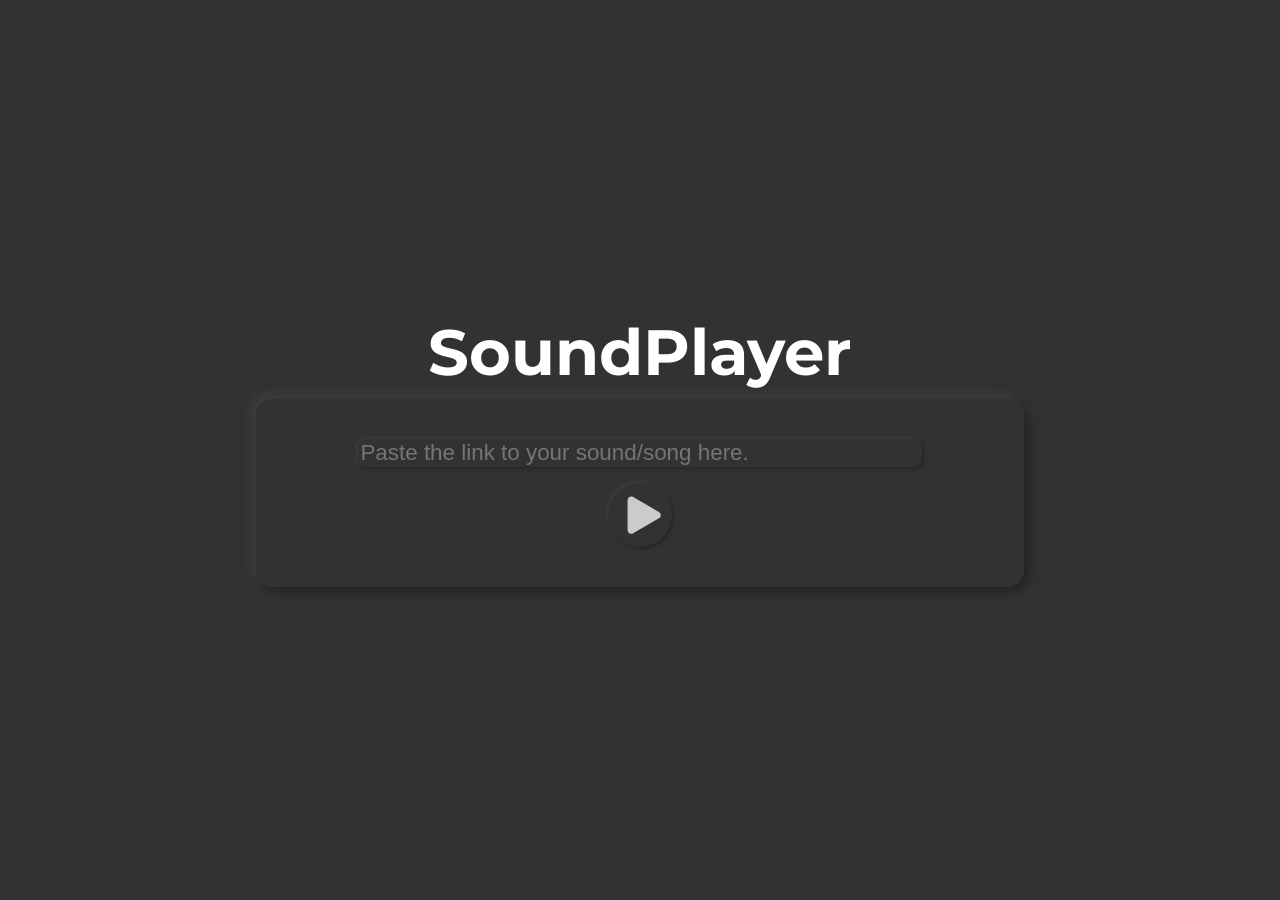
==== src/index.html @ a68c2e5a "Moved src files into separate directory" ====
<!DOCTYPE html>
<html lang="en">
  <head>
    <meta charset="UTF-8" />
    <meta name="viewport" content="width=device-width, initial-scale=1.0" />
    <title>SWZ - SoundPlayer</title>
    <link rel="stylesheet" href="./styles.css" />
    <script src="./script.js" defer></script>
  </head>
  <body>
    <h1>SoundPlayer</h1>
    <div class="container">
      <input
        type="text"
        class="linkInput"
        placeholder="Paste the link to your sound/song here."
      />
      <button class="submitButton">Play</button>
    </div>
  </body>
</html>
---- src/styles.css ----
@import url("https://fonts.googleapis.com/css2?family=Montserrat:wght@900&display=swap");

* {
  box-sizing: border-box;
  outline: none;
  user-select: none;
}

:root {
  --main-color: #323232;

  --neu1: #242424;
  --neu2: #404040;
}

body {
  display: flex;
  flex-direction: column;
  justify-content: center;
  align-items: center;
  width: 100vw;
  height: 100vh;
  padding: 0;
  margin: 0;
  background-color: var(--main-color);
}

h1 {
  font-family: "Montserrat", sans-serif;
  font-size: 5vw;
  padding: 0;
  margin: 0;
  margin-bottom: 0.5rem;
  color: white;
  border: medium;
}

.container {
  width: 60%;
  max-width: 50rem;
  height: auto;

  padding: 2rem;

  background-color: var(--main-color);

  display: flex;
  flex-direction: column;
  text-align: center;
  align-items: center;

  border-radius: 1rem;
  --conNeu: 0.3rem;
  box-shadow: var(--conNeu) var(--conNeu) calc(var(--conNeu) * 2) var(--neu1),
    calc(var(--conNeu) * -1) calc(var(--conNeu) * -1) calc(var(--conNeu) * 2)
      var(--neu2);
}

@media (orientation: portrait) {
  h1 {
    font-size: 10vw;
  }
  .container {
    width: 90%;
  }
}

.container * {
  margin: 0.5rem;
}

.linkInput {
  width: 80%;
  background-color: var(--main-color);

  font-size: 1.4rem;
  color: white;

  border: none;

  border-radius: 0.5rem;
  --inputNeu: 0.1rem;
  box-shadow: var(--inputNeu) var(--inputNeu) calc(var(--inputNeu) * 2)
      var(--neu1),
    calc(var(--inputNeu) * -1) calc(var(--inputNeu) * -1)
      calc(var(--inputNeu) * 2) var(--neu2);
}
.linkInput:focus {
  box-shadow: inset var(--inputNeu) var(--inputNeu) calc(var(--inputNeu) * 2)
      var(--neu1),
    inset calc(var(--inputNeu) * -1) calc(var(--inputNeu) * -1)
      calc(var(--inputNeu) * 2) var(--neu2);
}

.submitButton {
  transition: all ease-in-out 200ms;
  background-color: var(--main-color);
  border: none;
  height: 4rem;
  width: 4rem;
  color: rgba(0, 0, 0, 0);
  background-image: url("./PlayIcon.svg");
  background-position: right;
  background-repeat: no-repeat;
  background-size: cover;
  border-radius: 50%;
  --buttonNeu: 0.1rem;
  box-shadow: var(--buttonNeu) var(--buttonNeu) calc(var(--buttonNeu) * 2)
      var(--neu1),
    calc(var(--buttonNeu) * -1) calc(var(--buttonNeu) * -1)
      calc(var(--buttonNeu) * 2) var(--neu2);
}

.submitButton:active {
  box-shadow: inset var(--buttonNeu) var(--buttonNeu) calc(var(--buttonNeu) * 2)
      var(--neu1),
    inset calc(var(--buttonNeu) * -1) calc(var(--buttonNeu) * -1)
      calc(var(--buttonNeu) * 2) var(--neu2);
}
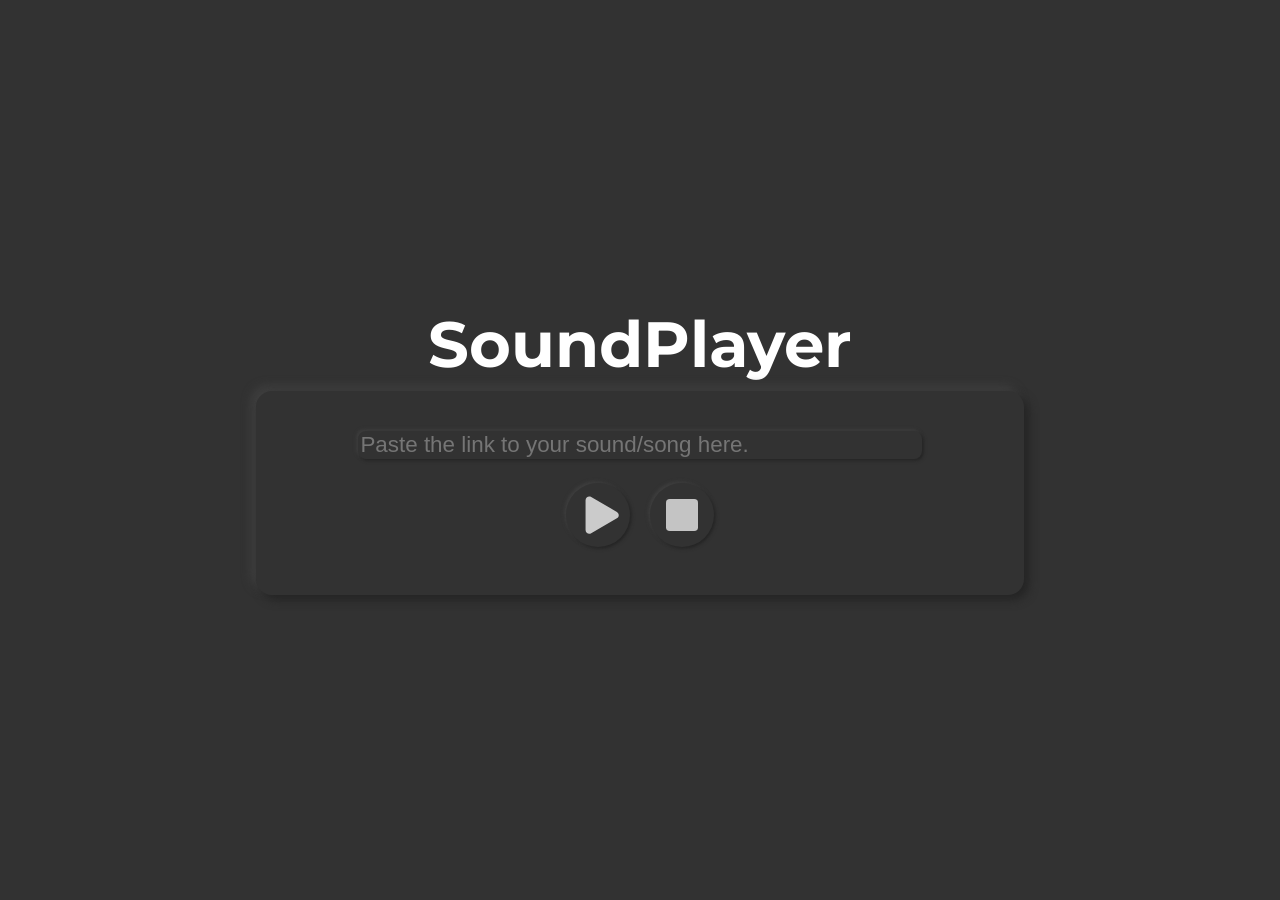
==== commit 585b9f7d: "Added stop button" ====
--- a/src/index.html
+++ b/src/index.html
@@ -15,7 +15,10 @@
         class="linkInput"
         placeholder="Paste the link to your sound/song here."
       />
-      <button class="submitButton">Play</button>
+      <div class="buttons">
+        <button class="playButton">Play</button>
+        <button class="stopButton">Stop</button>
+      </div>
     </div>
   </body>
 </html>
--- a/src/styles.css
+++ b/src/styles.css
@@ -92,14 +92,13 @@
       calc(var(--inputNeu) * 2) var(--neu2);
 }
 
-.submitButton {
-  transition: all ease-in-out 200ms;
+button {
+  transition: box-shadow ease-in-out 200ms;
   background-color: var(--main-color);
   border: none;
   height: 4rem;
   width: 4rem;
   color: rgba(0, 0, 0, 0);
-  background-image: url("./PlayIcon.svg");
   background-position: right;
   background-repeat: no-repeat;
   background-size: cover;
@@ -111,9 +110,32 @@
       calc(var(--buttonNeu) * 2) var(--neu2);
 }
 
-.submitButton:active {
+button:active {
   box-shadow: inset var(--buttonNeu) var(--buttonNeu) calc(var(--buttonNeu) * 2)
       var(--neu1),
     inset calc(var(--buttonNeu) * -1) calc(var(--buttonNeu) * -1)
       calc(var(--buttonNeu) * 2) var(--neu2);
 }
+
+.stopButton {
+  background-image: url("./StopIcon.svg");
+}
+
+.playButton {
+  background-image: url("./PlayIcon.svg");
+}
+
+.playButton:disabled {
+  box-shadow: none;
+  background-image: url("./LoadingIcon.svg");
+  animation: rotate 1s infinite;
+}
+
+@keyframes rotate {
+  from {
+    transform: rotate(0deg);
+  }
+  to {
+    transform: rotate(360deg);
+  }
+}
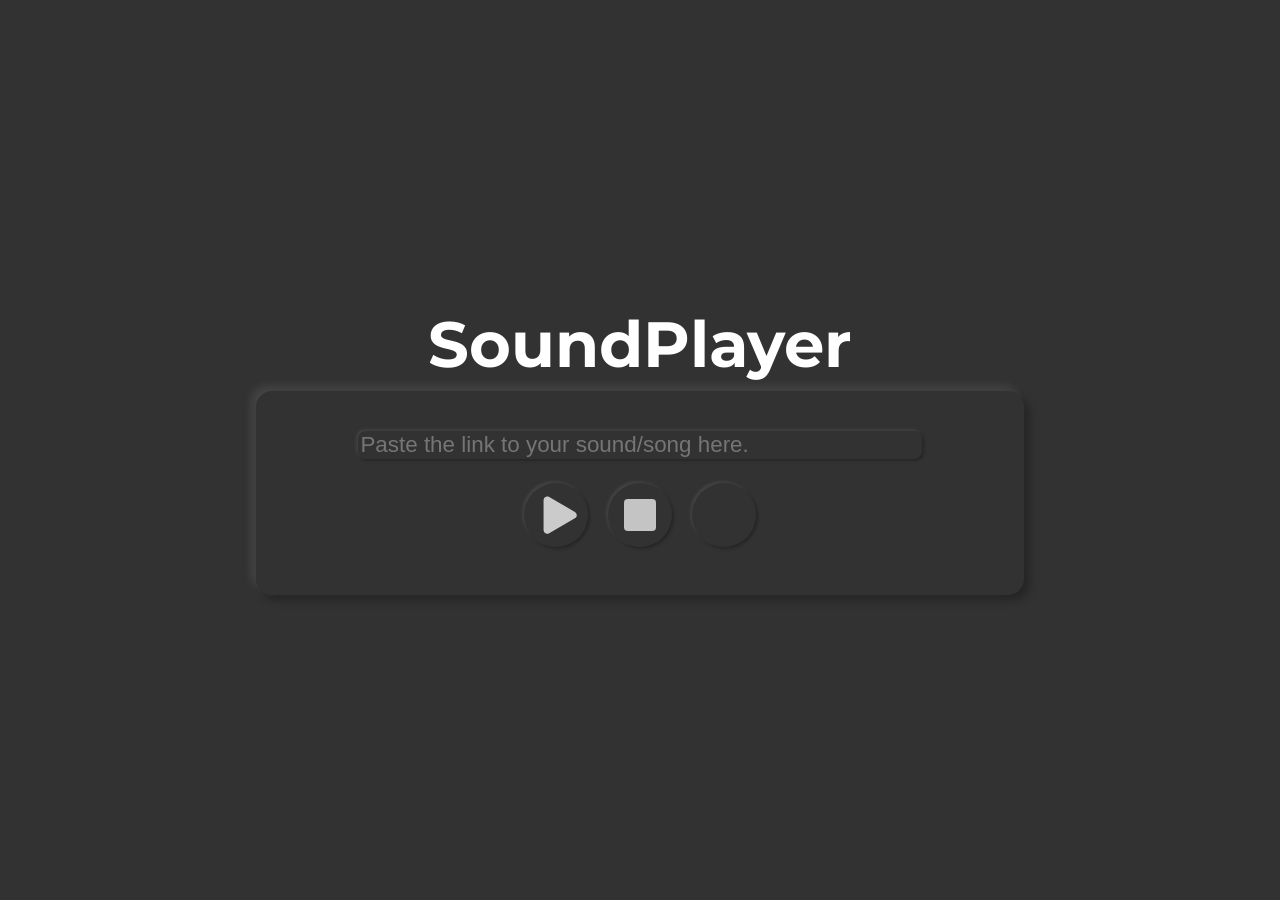
==== commit 0900ade4: "Update index.html" ====
--- a/src/index.html
+++ b/src/index.html
@@ -18,6 +18,7 @@
       <div class="buttons">
         <button class="playButton">Play</button>
         <button class="stopButton">Stop</button>
+        <button class="loopButton">Loop</button>
       </div>
     </div>
   </body>
--- a/src/styles.css
+++ b/src/styles.css
@@ -9,8 +9,10 @@
 :root {
   --main-color: #323232;
 
-  --neu1: #242424;
-  --neu2: #404040;
+  --second-color: white;
+
+  --neu1: rgba(0, 0, 0, 0.3);
+  --neu2: rgba(255, 255, 255, 0.1);
 }
 
 body {
@@ -31,7 +33,7 @@
   padding: 0;
   margin: 0;
   margin-bottom: 0.5rem;
-  color: white;
+  color: var(--second-color);
   border: medium;
 }
 
@@ -74,7 +76,7 @@
   background-color: var(--main-color);
 
   font-size: 1.4rem;
-  color: white;
+  color: var(--second-color);
 
   border: none;
 
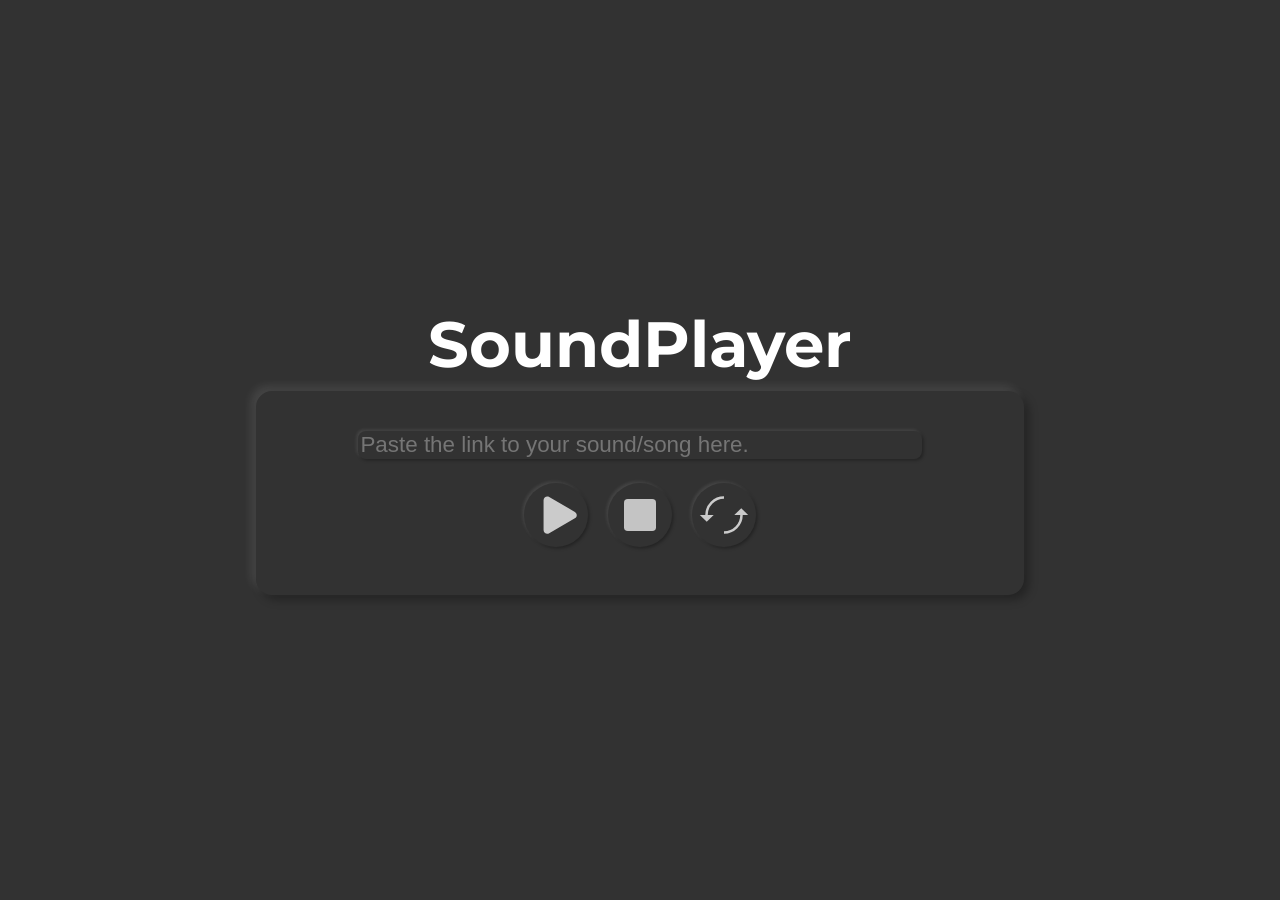
==== commit fb88124e: "Added loop button and functionality" ====
--- a/src/index.html
+++ b/src/index.html
@@ -16,9 +16,9 @@
         placeholder="Paste the link to your sound/song here."
       />
       <div class="buttons">
-        <button class="playButton">Play</button>
-        <button class="stopButton">Stop</button>
-        <button class="loopButton">Loop</button>
+        <button class="button playButton"></button>
+        <button class="button stopButton"></button>
+        <button class="button loopButton"></button>
       </div>
     </div>
   </body>
--- a/src/styles.css
+++ b/src/styles.css
@@ -94,7 +94,7 @@
       calc(var(--inputNeu) * 2) var(--neu2);
 }
 
-button {
+.button {
   transition: box-shadow ease-in-out 200ms;
   background-color: var(--main-color);
   border: none;
@@ -112,15 +112,31 @@
       calc(var(--buttonNeu) * 2) var(--neu2);
 }
 
-button:active {
+.button:active {
   box-shadow: inset var(--buttonNeu) var(--buttonNeu) calc(var(--buttonNeu) * 2)
       var(--neu1),
     inset calc(var(--buttonNeu) * -1) calc(var(--buttonNeu) * -1)
       calc(var(--buttonNeu) * 2) var(--neu2);
 }
 
+.button:hover {
+  cursor: pointer;
+}
+
 .stopButton {
   background-image: url("./StopIcon.svg");
+}
+
+.loopButton {
+  background-image: url("./LoopIcon.svg");
+}
+
+.loopButton.active {
+  box-shadow: none;
+
+  animation: rotate 5s infinite;
+  animation-direction: reverse;
+  animation-timing-function: linear;
 }
 
 .playButton {
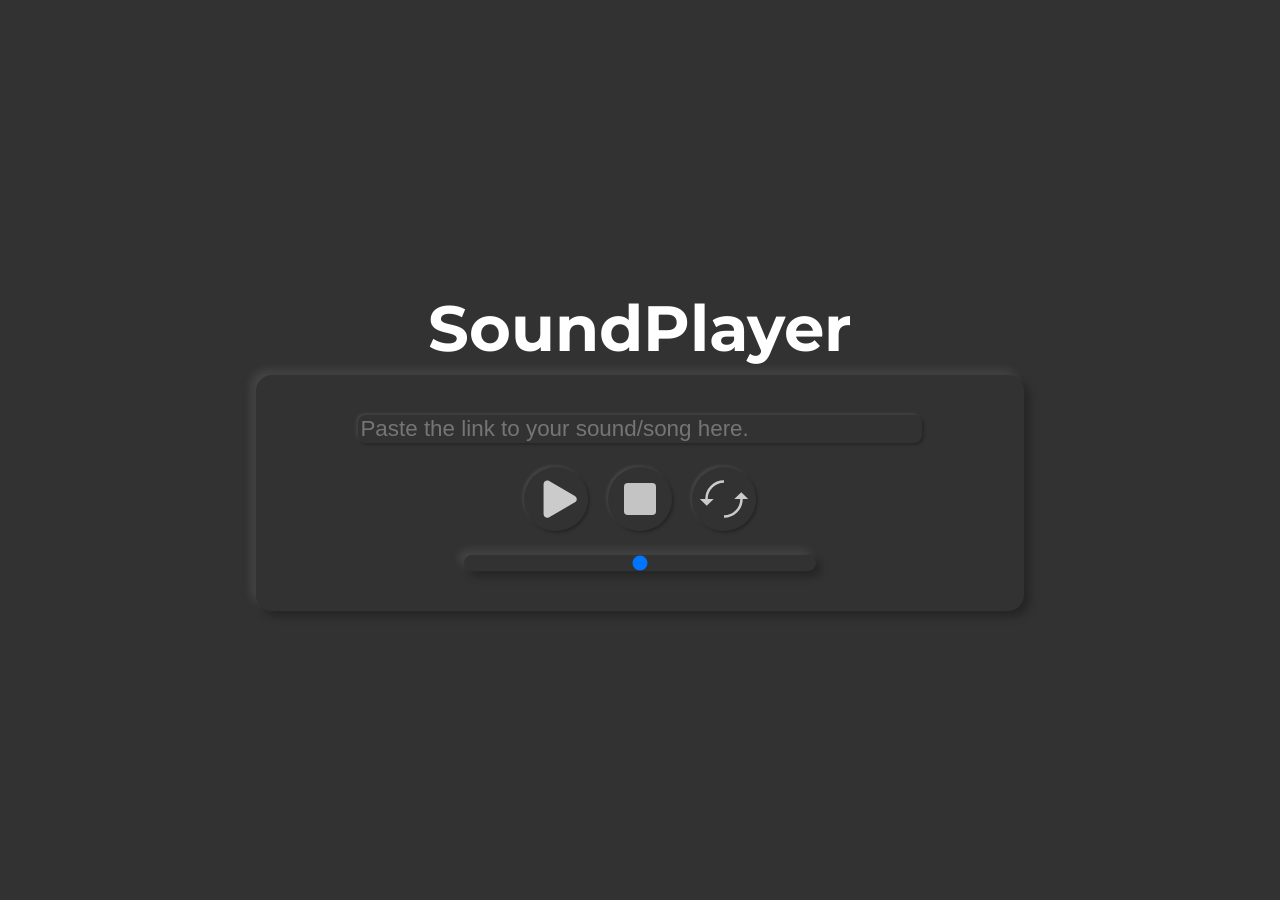
==== commit 847cfe47: "Added volume slider" ====
--- a/src/index.html
+++ b/src/index.html
@@ -20,6 +20,7 @@
         <button class="button stopButton"></button>
         <button class="button loopButton"></button>
       </div>
+      <input class="slider" type="range"></input>
     </div>
   </body>
 </html>
--- a/src/styles.css
+++ b/src/styles.css
@@ -149,6 +149,32 @@
   animation: rotate 1s infinite;
 }
 
+.slider {
+  width: 50%;
+  -webkit-appearance: none;
+  -moz-appearance: none;
+  border-radius: 1rem;
+  background-color: transparent;
+  --buttonNeu: 0.3rem;
+  box-shadow: var(--buttonNeu) var(--buttonNeu) calc(var(--buttonNeu) * 2)
+      var(--neu1),
+    calc(var(--buttonNeu) * -1) calc(var(--buttonNeu) * -1)
+      calc(var(--buttonNeu) * 2) var(--neu2);
+}
+
+.slider::-webkit-slider-thumb,
+.slider::-moz-range-thumb,
+.slider::-ms-thumb {
+  -webkit-appearance: none;
+  -moz-appearance: none;
+  border: none;
+  width: 1rem;
+  height: 1rem;
+  color: var(--second-color);
+  background-color: var(--second-color);
+  border-radius: 50%;
+}
+
 @keyframes rotate {
   from {
     transform: rotate(0deg);
